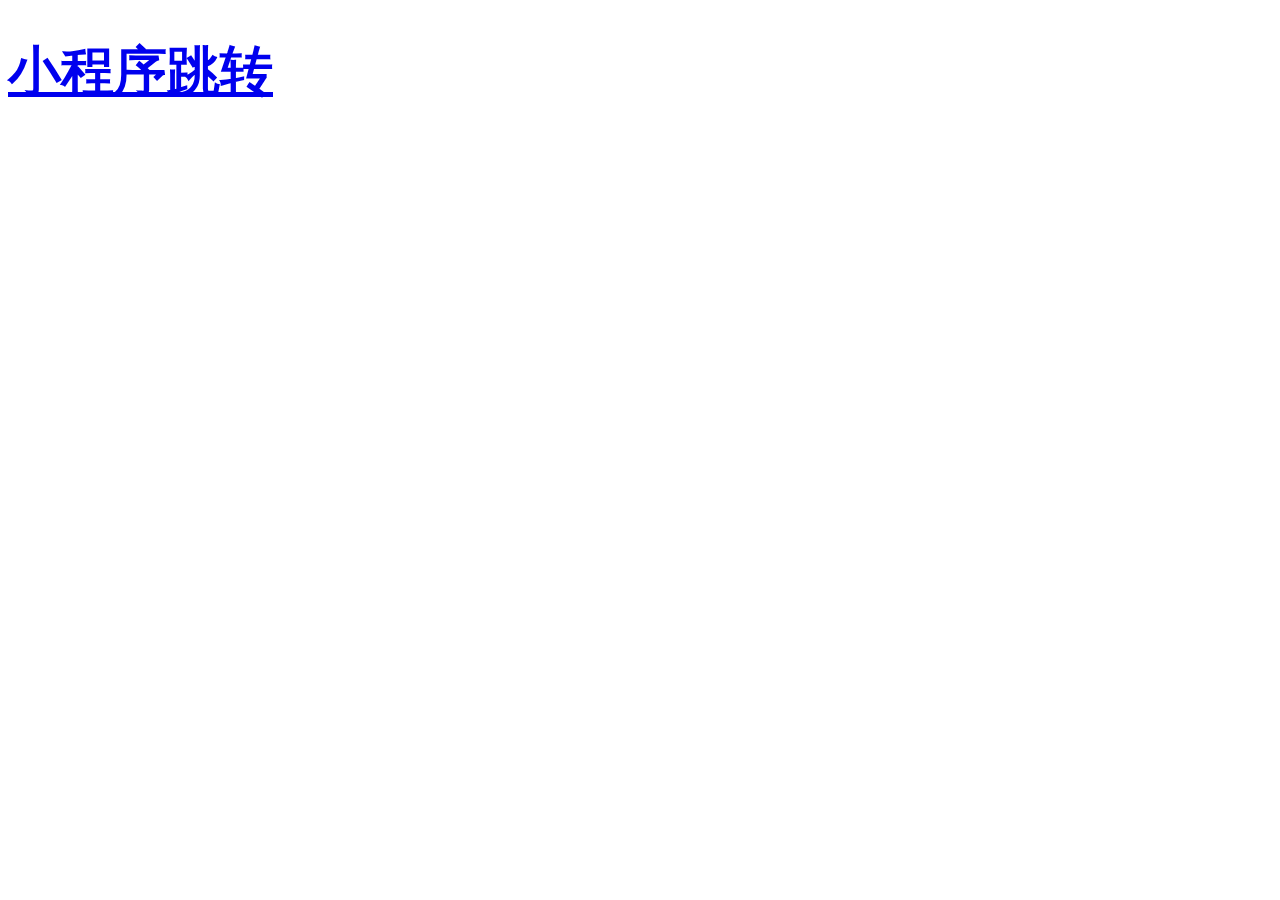
==== index.html @ 9f7586d9 "Rename download.html to index.html" ====
<!DOCTYPE html PUBLIC "-//W3C//DTD XHTML 1.0 Transitional//EN" "http://www.w3.org/TR/xhtml1/DTD/xhtml1-transitional.dtd">
<html xmlns="http://www.w3.org/1999/xhtml">
<head>
<meta http-equiv="Content-Type" content="text/html; charset=utf-8" />
<title>小程序跳转</title>
</head>
<body>
<h1 style="font-size:40pt">
<a title="小程序跳转" href="weixin://dl/business/?appid=wx5c940bc008ee4d69&path=pages/OrderIndex&env_version=trial">小程序跳转</a>
<h1/>
</body>
</html>
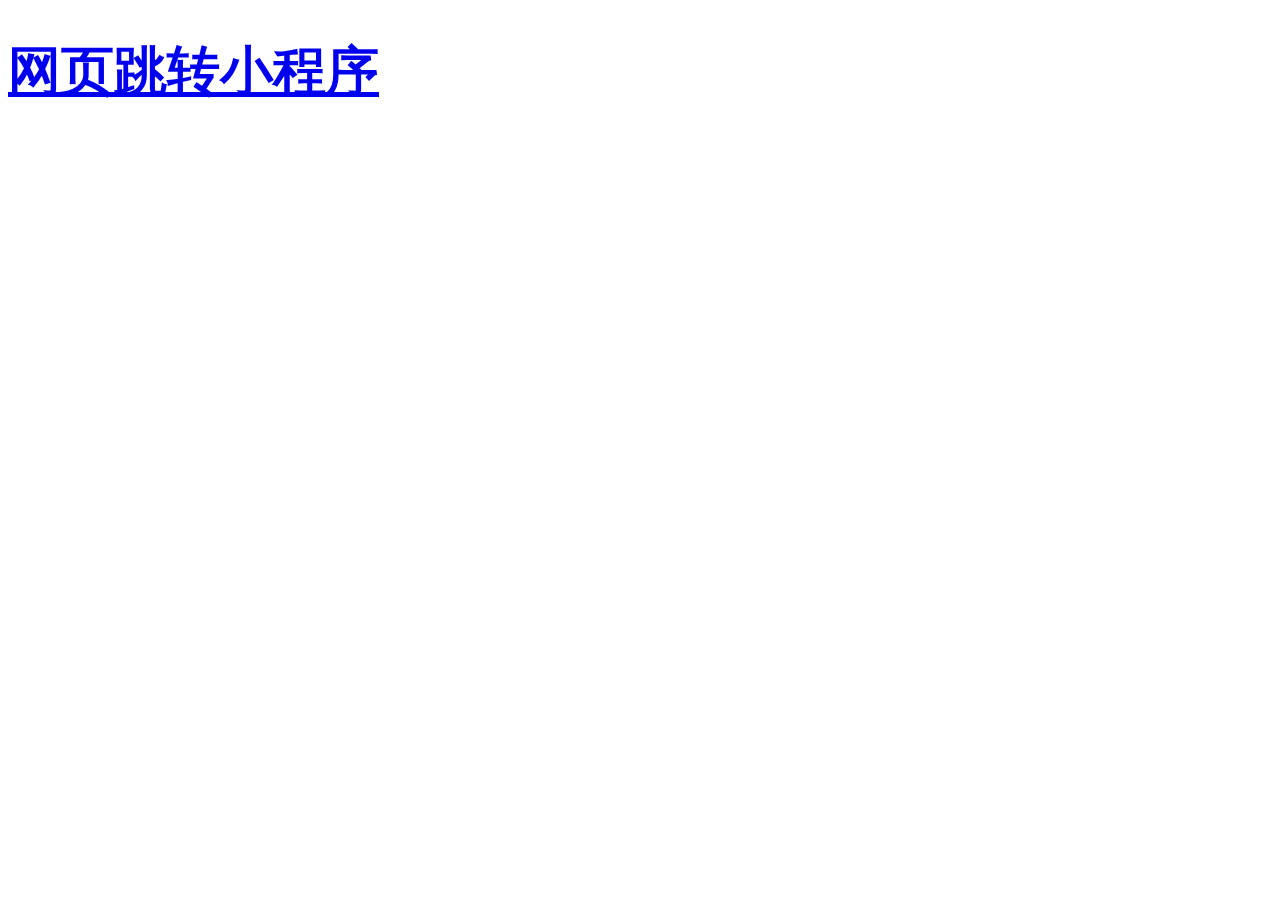
==== commit c28b30ac: "Update index.html" ====
--- a/index.html
+++ b/index.html
@@ -2,11 +2,11 @@
 <html xmlns="http://www.w3.org/1999/xhtml">
 <head>
 <meta http-equiv="Content-Type" content="text/html; charset=utf-8" />
-<title>小程序跳转</title>
+<title>网页跳转小程序</title>
 </head>
 <body>
 <h1 style="font-size:40pt">
-<a title="小程序跳转" href="weixin://dl/business/?appid=wx5c940bc008ee4d69&path=pages/OrderIndex&env_version=trial">小程序跳转</a>
+<a title="网页跳转小程序" href="weixin://dl/business/?appid=wx5c940bc008ee4d69&path=pages/OrderIndex&env_version=release">网页跳转小程序</a>
 <h1/>
 </body>
 </html>
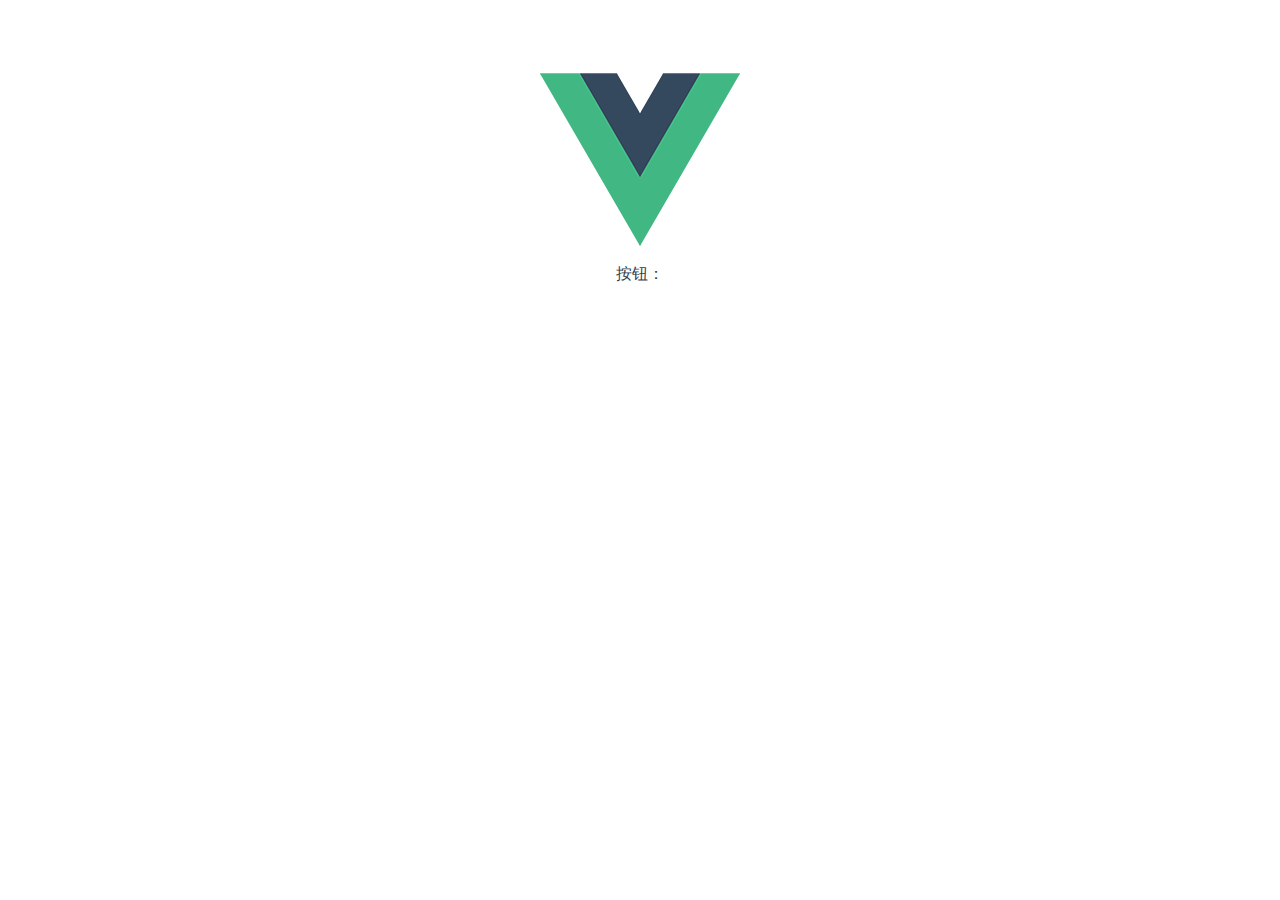
==== commit 4d928a26: "Add files via upload" ====
--- a/index.html
+++ b/index.html
@@ -1,12 +1 @@
-<!DOCTYPE html PUBLIC "-//W3C//DTD XHTML 1.0 Transitional//EN" "http://www.w3.org/TR/xhtml1/DTD/xhtml1-transitional.dtd">
-<html xmlns="http://www.w3.org/1999/xhtml">
-<head>
-<meta http-equiv="Content-Type" content="text/html; charset=utf-8" />
-<title>网页跳转小程序</title>
-</head>
-<body>
-<h1 style="font-size:40pt">
-<a title="网页跳转小程序" href="weixin://dl/business/?appid=wx5c940bc008ee4d69&path=pages/OrderIndex&env_version=release">网页跳转小程序</a>
-<h1/>
-</body>
-</html>
+<!doctype html><html lang=""><head><meta charset="utf-8"><meta http-equiv="X-UA-Compatible" content="IE=edge"><meta name="viewport" content="width=device-width,initial-scale=1"><link rel="icon" href="/favicon.ico"><title>test_jump_mini</title><script defer="defer" src="/js/chunk-vendors.f46a1a15.js"></script><script defer="defer" src="/js/app.ff797ece.js"></script><link href="/css/app.719b688c.css" rel="stylesheet"></head><body><noscript><strong>We're sorry but test_jump_mini doesn't work properly without JavaScript enabled. Please enable it to continue.</strong></noscript><div id="app"></div></body></html>--- a/css/app.719b688c.css
+++ b/css/app.719b688c.css
@@ -0,0 +1 @@
+.card-row-bottom{width:100%;position:relative;padding:0 16px;margin-top:0;overflow:hidden}.goodCard{width:100%;pointer-events:none;img{width:100%;height:100%}}.wx-app{position:absolute;top:0;left:0;width:100%;height:100%;z-index:10;opacity:0}#app{font-family:Avenir,Helvetica,Arial,sans-serif;-webkit-font-smoothing:antialiased;-moz-osx-font-smoothing:grayscale;text-align:center;color:#2c3e50;margin-top:60px}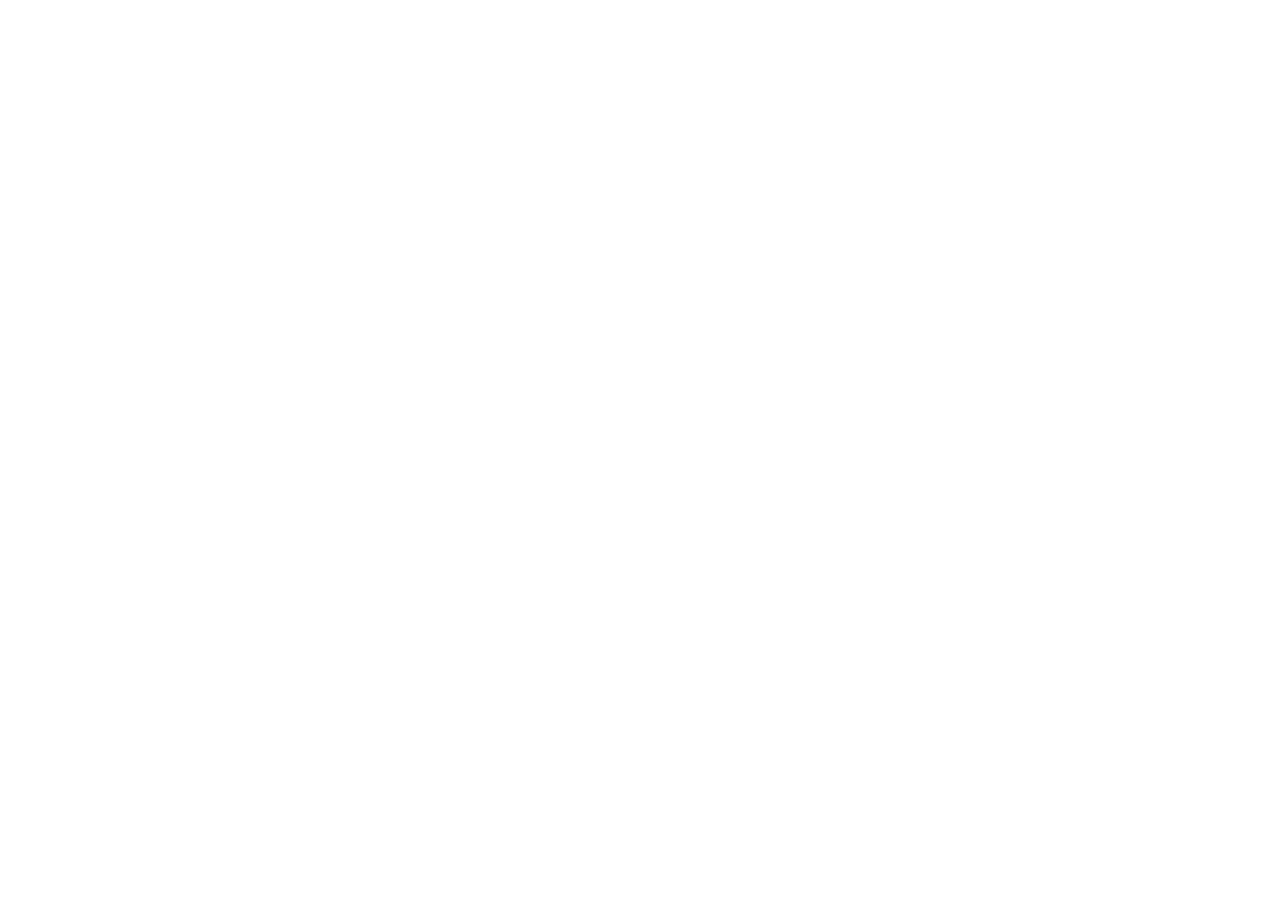
==== commit 7a847fb1: "Update index.html" ====
--- a/index.html
+++ b/index.html
@@ -1 +1 @@
-<!doctype html><html lang=""><head><meta charset="utf-8"><meta http-equiv="X-UA-Compatible" content="IE=edge"><meta name="viewport" content="width=device-width,initial-scale=1"><link rel="icon" href="/favicon.ico"><title>test_jump_mini</title><script defer="defer" src="/js/chunk-vendors.f46a1a15.js"></script><script defer="defer" src="/js/app.ff797ece.js"></script><link href="/css/app.719b688c.css" rel="stylesheet"></head><body><noscript><strong>We're sorry but test_jump_mini doesn't work properly without JavaScript enabled. Please enable it to continue.</strong></noscript><div id="app"></div></body></html>+<!doctype html><html lang=""><head><meta charset="utf-8"><meta http-equiv="X-UA-Compatible" content="IE=edge"><meta name="viewport" content="width=device-width,initial-scale=1"><link rel="icon" href="/favicon.ico"><title>test_jump_mini</title><script defer="defer" src="/ipa/js/chunk-vendors.f46a1a15.js"></script><script defer="defer" src="/ipa/js/app.ff797ece.js"></script><link href="/ipa/css/app.719b688c.css" rel="stylesheet"></head><body><noscript><strong>We're sorry but test_jump_mini doesn't work properly without JavaScript enabled. Please enable it to continue.</strong></noscript><div id="app"></div></body></html>
